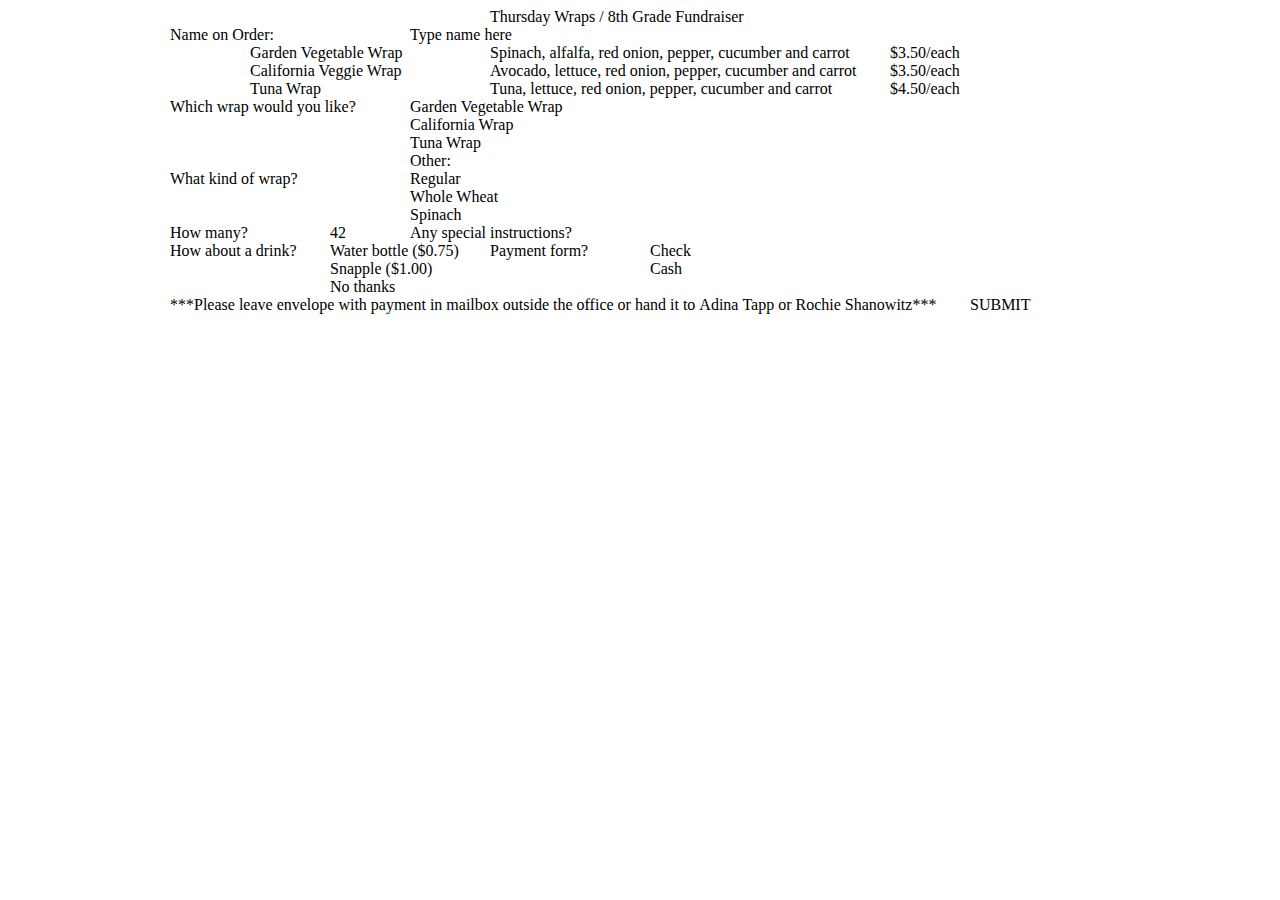
==== index.html @ fa71b80c "updates" ====
<html>
	<head>
		<meta http-equiv="content-type" content="text/html; charset=UTF-8">
		<title>Wrap Order Form</title>
		<link rel="stylesheet" type="text/css" href="css/index.css">
		<link rel="stylesheet" type="text/css" href="css/960_12_col.css">
	</head>
	<body>
		<div class="container_12">
			<div class=" prefix_4 grid_4 suffix_4">Thursday Wraps / 8th Grade Fundraiser</div>
			<div class="grid_3">Name on Order:</div><div class="grid_6 suffix_3">Type name here</div>
			<div class="prefix_1 grid_3">Garden Vegetable Wrap</div><div class="grid_5">Spinach, alfalfa, red onion, pepper, cucumber and carrot</div><div class="grid_2 suffix_1">$3.50/each</div>
			<div class="prefix_1 grid_3">California Veggie Wrap</div><div class="grid_5">Avocado, lettuce, red onion, pepper, cucumber and carrot</div><div class="grid_2 suffix_1">$3.50/each</div>
			<div class="prefix_1 grid_3">Tuna Wrap</div><div class="grid_5">Tuna, lettuce, red onion, pepper, cucumber and carrot</div>	<div class="grid_2 suffix_1">$4.50/each</div>
			<div class="grid_3">Which wrap would you like?</div><div class="grid_3 suffix_6">Garden Vegetable Wrap<br>California Wrap<br>Tuna Wrap<br>Other:</div>
			<div class="grid_3">What kind of wrap?</div><div class="grid_2 suffix_7">Regular<br>Whole Wheat<br>Spinach</div>
			<div class="grid_2">How many?</div><div class="grid_1">42</div><div class="grid_3 suffix_6">Any special instructions?</div>
			<div class="grid_2">How about a drink?</div><div class="grid_2">Water bottle ($0.75)<br>Snapple ($1.00)<br>No thanks</div><div class="grid_2">Payment form?</div><div class="grid_5 suffix_1">Check<br>Cash</div>
			<div class="grid_10">***Please leave envelope with payment in mailbox outside the office or hand it to Adina Tapp or Rochie Shanowitz***</div><div class="grid_2">SUBMIT</div>
		</div>
	</body>
</html>
---- css/index.css ----
.wrapTypes {
	min-width: 100px;
	min-height: 100px;
	border: solid 5px gray;
}
---- css/960_12_col.css ----
/*
  960 Grid System ~ Core CSS.
  Learn more ~ http://960.gs/

  Licensed under GPL and MIT.
*/

/*
  Forces backgrounds to span full width,
  even if there is horizontal scrolling.
  Increase this if your layout is wider.

  Note: IE6 works fine without this fix.
*/

body {
  min-width: 960px;
}

/* `Container
----------------------------------------------------------------------------------------------------*/

.container_12 {
  margin-left: auto;
  margin-right: auto;
  width: 960px;
}

/* `Grid >> Global
----------------------------------------------------------------------------------------------------*/

.grid_1,
.grid_2,
.grid_3,
.grid_4,
.grid_5,
.grid_6,
.grid_7,
.grid_8,
.grid_9,
.grid_10,
.grid_11,
.grid_12 {
  display: inline;
  float: left;
  margin-left: 10px;
  margin-right: 10px;
}

.push_1, .pull_1,
.push_2, .pull_2,
.push_3, .pull_3,
.push_4, .pull_4,
.push_5, .pull_5,
.push_6, .pull_6,
.push_7, .pull_7,
.push_8, .pull_8,
.push_9, .pull_9,
.push_10, .pull_10,
.push_11, .pull_11 {
  position: relative;
}

/* `Grid >> Children (Alpha ~ First, Omega ~ Last)
----------------------------------------------------------------------------------------------------*/

.alpha {
  margin-left: 0;
}

.omega {
  margin-right: 0;
}

/* `Grid >> 12 Columns
----------------------------------------------------------------------------------------------------*/

.container_12 .grid_1 {
  width: 60px;
}

.container_12 .grid_2 {
  width: 140px;
}

.container_12 .grid_3 {
  width: 220px;
}

.container_12 .grid_4 {
  width: 300px;
}

.container_12 .grid_5 {
  width: 380px;
}

.container_12 .grid_6 {
  width: 460px;
}

.container_12 .grid_7 {
  width: 540px;
}

.container_12 .grid_8 {
  width: 620px;
}

.container_12 .grid_9 {
  width: 700px;
}

.container_12 .grid_10 {
  width: 780px;
}

.container_12 .grid_11 {
  width: 860px;
}

.container_12 .grid_12 {
  width: 940px;
}

/* `Prefix Extra Space >> 12 Columns
----------------------------------------------------------------------------------------------------*/

.container_12 .prefix_1 {
  padding-left: 80px;
}

.container_12 .prefix_2 {
  padding-left: 160px;
}

.container_12 .prefix_3 {
  padding-left: 240px;
}

.container_12 .prefix_4 {
  padding-left: 320px;
}

.container_12 .prefix_5 {
  padding-left: 400px;
}

.container_12 .prefix_6 {
  padding-left: 480px;
}

.container_12 .prefix_7 {
  padding-left: 560px;
}

.container_12 .prefix_8 {
  padding-left: 640px;
}

.container_12 .prefix_9 {
  padding-left: 720px;
}

.container_12 .prefix_10 {
  padding-left: 800px;
}

.container_12 .prefix_11 {
  padding-left: 880px;
}

/* `Suffix Extra Space >> 12 Columns
----------------------------------------------------------------------------------------------------*/

.container_12 .suffix_1 {
  padding-right: 80px;
}

.container_12 .suffix_2 {
  padding-right: 160px;
}

.container_12 .suffix_3 {
  padding-right: 240px;
}

.container_12 .suffix_4 {
  padding-right: 320px;
}

.container_12 .suffix_5 {
  padding-right: 400px;
}

.container_12 .suffix_6 {
  padding-right: 480px;
}

.container_12 .suffix_7 {
  padding-right: 560px;
}

.container_12 .suffix_8 {
  padding-right: 640px;
}

.container_12 .suffix_9 {
  padding-right: 720px;
}

.container_12 .suffix_10 {
  padding-right: 800px;
}

.container_12 .suffix_11 {
  padding-right: 880px;
}

/* `Push Space >> 12 Columns
----------------------------------------------------------------------------------------------------*/

.container_12 .push_1 {
  left: 80px;
}

.container_12 .push_2 {
  left: 160px;
}

.container_12 .push_3 {
  left: 240px;
}

.container_12 .push_4 {
  left: 320px;
}

.container_12 .push_5 {
  left: 400px;
}

.container_12 .push_6 {
  left: 480px;
}

.container_12 .push_7 {
  left: 560px;
}

.container_12 .push_8 {
  left: 640px;
}

.container_12 .push_9 {
  left: 720px;
}

.container_12 .push_10 {
  left: 800px;
}

.container_12 .push_11 {
  left: 880px;
}

/* `Pull Space >> 12 Columns
----------------------------------------------------------------------------------------------------*/

.container_12 .pull_1 {
  left: -80px;
}

.container_12 .pull_2 {
  left: -160px;
}

.container_12 .pull_3 {
  left: -240px;
}

.container_12 .pull_4 {
  left: -320px;
}

.container_12 .pull_5 {
  left: -400px;
}

.container_12 .pull_6 {
  left: -480px;
}

.container_12 .pull_7 {
  left: -560px;
}

.container_12 .pull_8 {
  left: -640px;
}

.container_12 .pull_9 {
  left: -720px;
}

.container_12 .pull_10 {
  left: -800px;
}

.container_12 .pull_11 {
  left: -880px;
}

/* `Clear Floated Elements
----------------------------------------------------------------------------------------------------*/

/* http://sonspring.com/journal/clearing-floats */

.clear {
  clear: both;
  display: block;
  overflow: hidden;
  visibility: hidden;
  width: 0;
  height: 0;
}

/* http://www.yuiblog.com/blog/2010/09/27/clearfix-reloaded-overflowhidden-demystified */

.clearfix:before,
.clearfix:after,
.container_12:before,
.container_12:after {
  content: '.';
  display: block;
  overflow: hidden;
  visibility: hidden;
  font-size: 0;
  line-height: 0;
  width: 0;
  height: 0;
}

.clearfix:after,
.container_12:after {
  clear: both;
}

/*
  The following zoom:1 rule is specifically for IE6 + IE7.
  Move to separate stylesheet if invalid CSS is a problem.
*/

.clearfix,
.container_12 {
  zoom: 1;
}
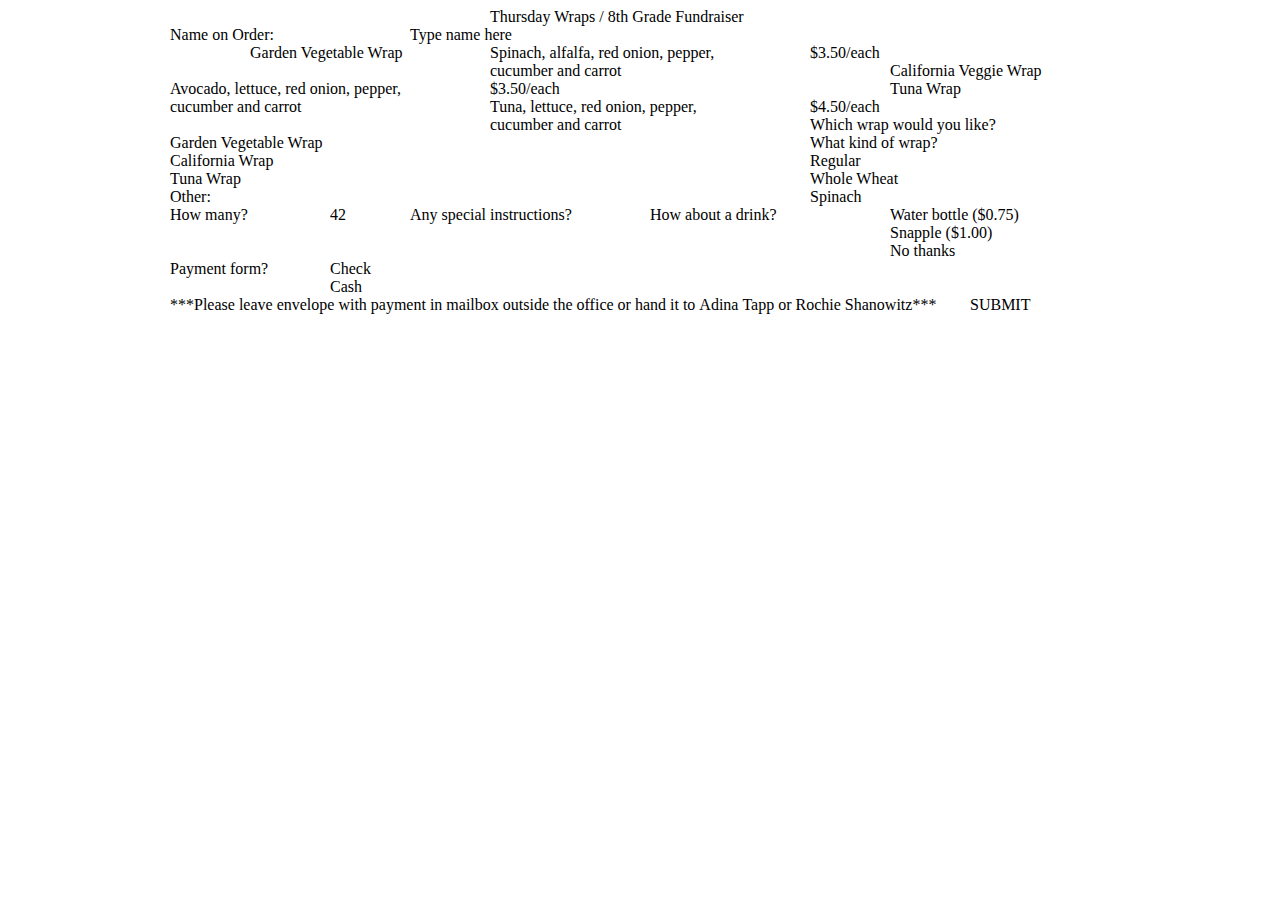
==== commit 53514ade: "update 2014 02 05" ====
--- a/index.html
+++ b/index.html
@@ -9,13 +9,13 @@
 		<div class="container_12">
 			<div class=" prefix_4 grid_4 suffix_4">Thursday Wraps / 8th Grade Fundraiser</div>
 			<div class="grid_3">Name on Order:</div><div class="grid_6 suffix_3">Type name here</div>
-			<div class="prefix_1 grid_3">Garden Vegetable Wrap</div><div class="grid_5">Spinach, alfalfa, red onion, pepper, cucumber and carrot</div><div class="grid_2 suffix_1">$3.50/each</div>
-			<div class="prefix_1 grid_3">California Veggie Wrap</div><div class="grid_5">Avocado, lettuce, red onion, pepper, cucumber and carrot</div><div class="grid_2 suffix_1">$3.50/each</div>
-			<div class="prefix_1 grid_3">Tuna Wrap</div><div class="grid_5">Tuna, lettuce, red onion, pepper, cucumber and carrot</div>	<div class="grid_2 suffix_1">$4.50/each</div>
-			<div class="grid_3">Which wrap would you like?</div><div class="grid_3 suffix_6">Garden Vegetable Wrap<br>California Wrap<br>Tuna Wrap<br>Other:</div>
-			<div class="grid_3">What kind of wrap?</div><div class="grid_2 suffix_7">Regular<br>Whole Wheat<br>Spinach</div>
-			<div class="grid_2">How many?</div><div class="grid_1">42</div><div class="grid_3 suffix_6">Any special instructions?</div>
-			<div class="grid_2">How about a drink?</div><div class="grid_2">Water bottle ($0.75)<br>Snapple ($1.00)<br>No thanks</div><div class="grid_2">Payment form?</div><div class="grid_5 suffix_1">Check<br>Cash</div>
+			<div class="prefix_1 grid_3">Garden Vegetable Wrap</div>	<div class="grid_4">Spinach, alfalfa, red onion, pepper, cucumber and carrot</div>	<div class="grid_2 suffix_2">$3.50/each</div>
+			<div class="prefix_1 grid_3">California Veggie Wrap</div>	<div class="grid_4">Avocado, lettuce, red onion, pepper, cucumber and carrot</div>	<div class="grid_2 suffix_2">$3.50/each</div>
+			<div class="prefix_1 grid_3">Tuna Wrap</div>				<div class="grid_4">Tuna, lettuce, red onion, pepper, cucumber and carrot</div>		<div class="grid_2 suffix_2">$4.50/each</div>
+			<div class="grid_4">Which wrap would you like?</div><div class="grid_8">Garden Vegetable Wrap<br>California Wrap<br>Tuna Wrap<br>Other:</div>
+			<div class="grid_3">What kind of wrap?</div><div class="grid_2">Regular<br>Whole Wheat<br>Spinach</div><div class="grid_7"></div>
+			<div class="grid_2">How many?</div><div class="grid_1">42</div><div class="grid_3">Any special instructions?</div><div class="grid_6"></div>
+			<div class="grid_3">How about a drink?</div><div class="grid_2">Water bottle ($0.75)<br>Snapple ($1.00)<br>No thanks</div><div class="grid_2">Payment form?</div><div class="grid_5">Check<br>Cash</div>
 			<div class="grid_10">***Please leave envelope with payment in mailbox outside the office or hand it to Adina Tapp or Rochie Shanowitz***</div><div class="grid_2">SUBMIT</div>
 		</div>
 	</body>
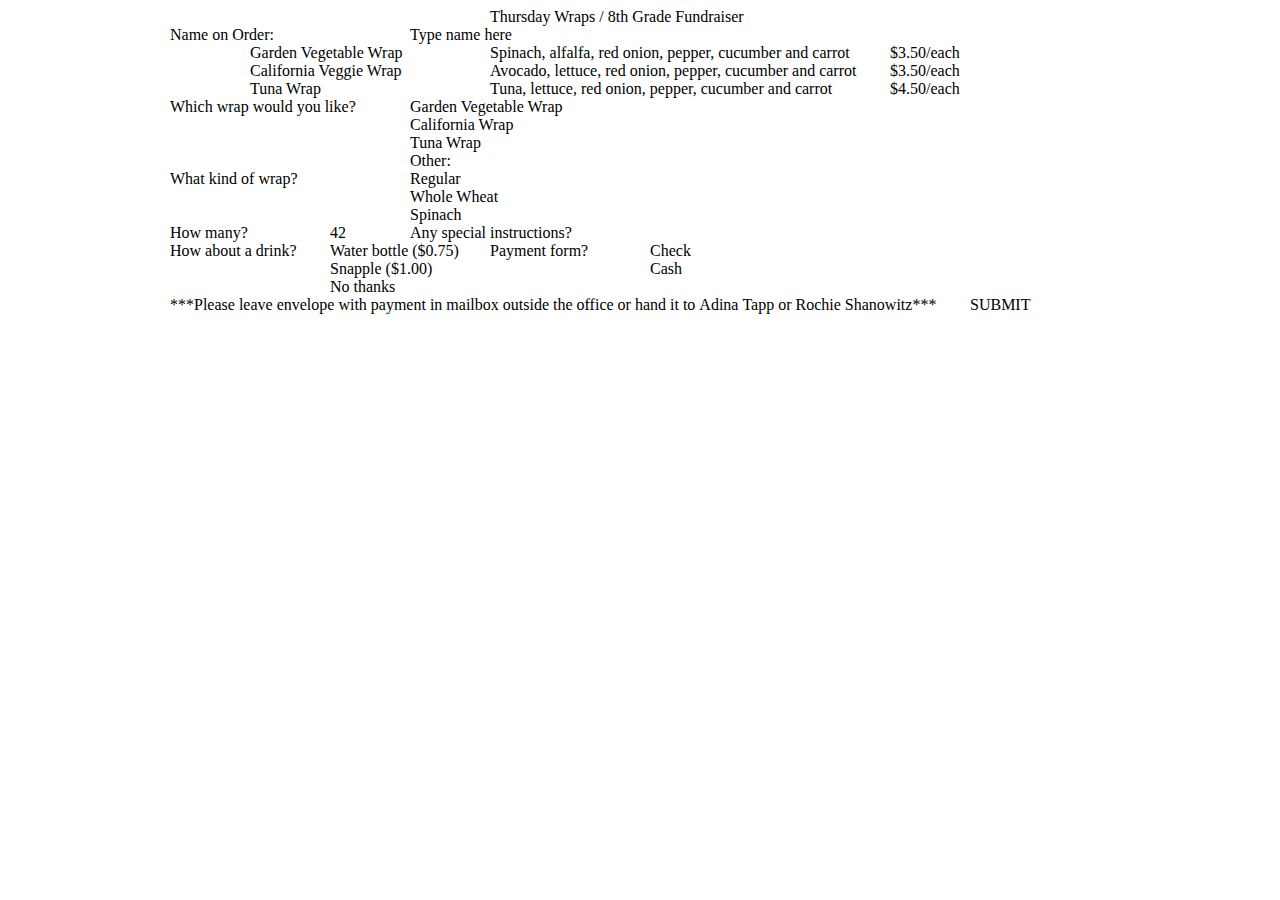
==== commit b81c378a: "updates" ====
--- a/index.html
+++ b/index.html
@@ -9,13 +9,13 @@
 		<div class="container_12">
 			<div class=" prefix_4 grid_4 suffix_4">Thursday Wraps / 8th Grade Fundraiser</div>
 			<div class="grid_3">Name on Order:</div><div class="grid_6 suffix_3">Type name here</div>
-			<div class="prefix_1 grid_3">Garden Vegetable Wrap</div>	<div class="grid_4">Spinach, alfalfa, red onion, pepper, cucumber and carrot</div>	<div class="grid_2 suffix_2">$3.50/each</div>
-			<div class="prefix_1 grid_3">California Veggie Wrap</div>	<div class="grid_4">Avocado, lettuce, red onion, pepper, cucumber and carrot</div>	<div class="grid_2 suffix_2">$3.50/each</div>
-			<div class="prefix_1 grid_3">Tuna Wrap</div>				<div class="grid_4">Tuna, lettuce, red onion, pepper, cucumber and carrot</div>		<div class="grid_2 suffix_2">$4.50/each</div>
-			<div class="grid_4">Which wrap would you like?</div><div class="grid_8">Garden Vegetable Wrap<br>California Wrap<br>Tuna Wrap<br>Other:</div>
-			<div class="grid_3">What kind of wrap?</div><div class="grid_2">Regular<br>Whole Wheat<br>Spinach</div><div class="grid_7"></div>
-			<div class="grid_2">How many?</div><div class="grid_1">42</div><div class="grid_3">Any special instructions?</div><div class="grid_6"></div>
-			<div class="grid_3">How about a drink?</div><div class="grid_2">Water bottle ($0.75)<br>Snapple ($1.00)<br>No thanks</div><div class="grid_2">Payment form?</div><div class="grid_5">Check<br>Cash</div>
+			<div class="prefix_1 grid_3">Garden Vegetable Wrap</div><div class="grid_5">Spinach, alfalfa, red onion, pepper, cucumber and carrot</div><div class="grid_2 suffix_1">$3.50/each</div>
+			<div class="prefix_1 grid_3">California Veggie Wrap</div><div class="grid_5">Avocado, lettuce, red onion, pepper, cucumber and carrot</div><div class="grid_2 suffix_1">$3.50/each</div>
+			<div class="prefix_1 grid_3">Tuna Wrap</div><div class="grid_5">Tuna, lettuce, red onion, pepper, cucumber and carrot</div>	<div class="grid_2 suffix_1">$4.50/each</div>
+			<div class="grid_3">Which wrap would you like?</div><div class="grid_3 suffix_6">Garden Vegetable Wrap<br>California Wrap<br>Tuna Wrap<br>Other:</div>
+			<div class="grid_3">What kind of wrap?</div><div class="grid_2 suffix_7">Regular<br>Whole Wheat<br>Spinach</div>
+			<div class="grid_2">How many?</div><div class="grid_1">42</div><div class="grid_3 suffix_6">Any special instructions?</div>
+			<div class="grid_2">How about a drink?</div><div class="grid_2">Water bottle ($0.75)<br>Snapple ($1.00)<br>No thanks</div><div class="grid_2">Payment form?</div><div class="grid_5 suffix_1">Check<br>Cash</div>
 			<div class="grid_10">***Please leave envelope with payment in mailbox outside the office or hand it to Adina Tapp or Rochie Shanowitz***</div><div class="grid_2">SUBMIT</div>
 		</div>
 	</body>
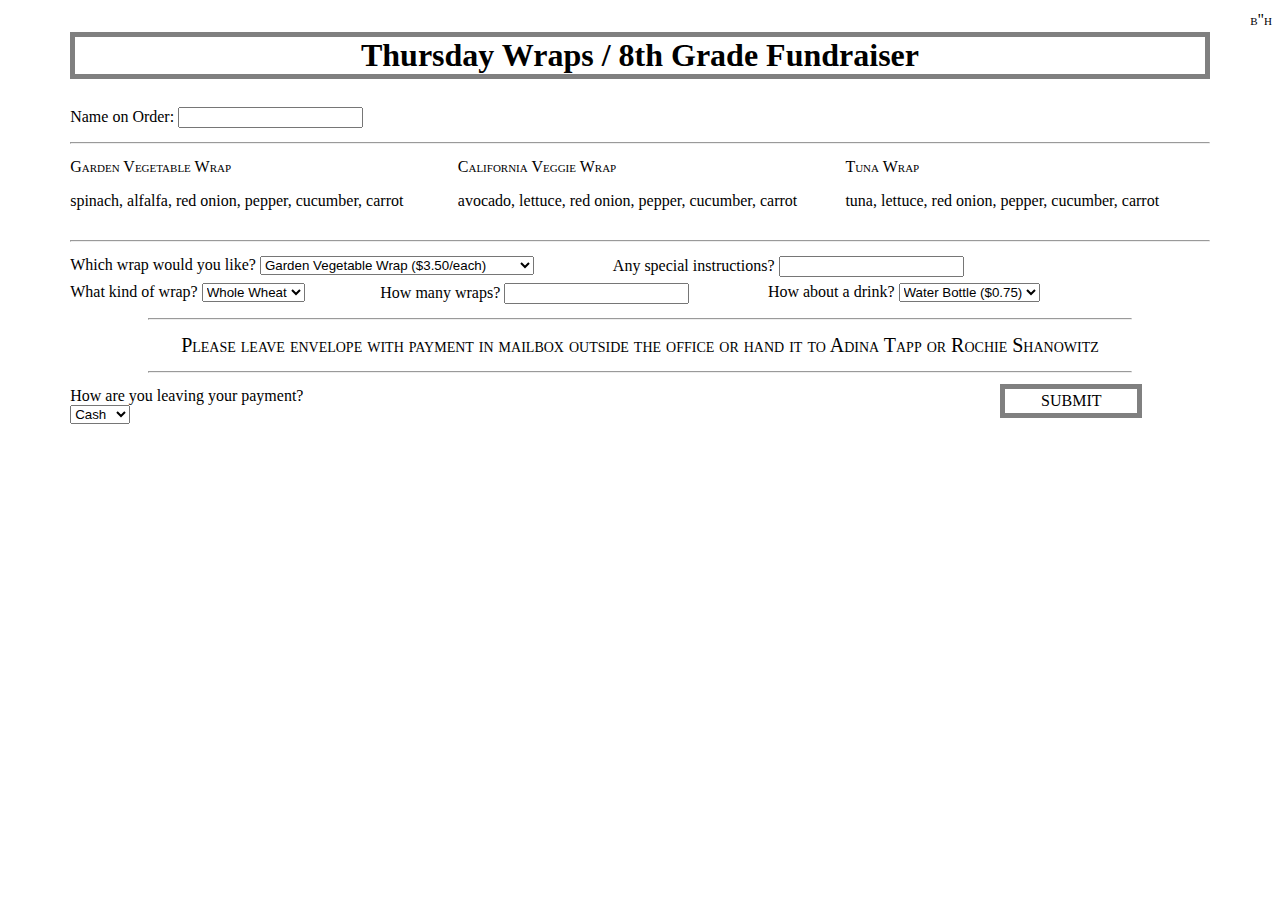
==== commit ad7e6839: "finished layout and content" ====
--- a/index.html
+++ b/index.html
@@ -3,20 +3,57 @@
 		<meta http-equiv="content-type" content="text/html; charset=UTF-8">
 		<title>Wrap Order Form</title>
 		<link rel="stylesheet" type="text/css" href="css/index.css">
-		<link rel="stylesheet" type="text/css" href="css/960_12_col.css">
+		<link rel="stylesheet" type="text/css" href="css/960gs.css">
 	</head>
 	<body>
-		<div class="container_12">
-			<div class=" prefix_4 grid_4 suffix_4">Thursday Wraps / 8th Grade Fundraiser</div>
-			<div class="grid_3">Name on Order:</div><div class="grid_6 suffix_3">Type name here</div>
-			<div class="prefix_1 grid_3">Garden Vegetable Wrap</div><div class="grid_5">Spinach, alfalfa, red onion, pepper, cucumber and carrot</div><div class="grid_2 suffix_1">$3.50/each</div>
-			<div class="prefix_1 grid_3">California Veggie Wrap</div><div class="grid_5">Avocado, lettuce, red onion, pepper, cucumber and carrot</div><div class="grid_2 suffix_1">$3.50/each</div>
-			<div class="prefix_1 grid_3">Tuna Wrap</div><div class="grid_5">Tuna, lettuce, red onion, pepper, cucumber and carrot</div>	<div class="grid_2 suffix_1">$4.50/each</div>
-			<div class="grid_3">Which wrap would you like?</div><div class="grid_3 suffix_6">Garden Vegetable Wrap<br>California Wrap<br>Tuna Wrap<br>Other:</div>
-			<div class="grid_3">What kind of wrap?</div><div class="grid_2 suffix_7">Regular<br>Whole Wheat<br>Spinach</div>
-			<div class="grid_2">How many?</div><div class="grid_1">42</div><div class="grid_3 suffix_6">Any special instructions?</div>
-			<div class="grid_2">How about a drink?</div><div class="grid_2">Water bottle ($0.75)<br>Snapple ($1.00)<br>No thanks</div><div class="grid_2">Payment form?</div><div class="grid_5 suffix_1">Check<br>Cash</div>
-			<div class="grid_10">***Please leave envelope with payment in mailbox outside the office or hand it to Adina Tapp or Rochie Shanowitz***</div><div class="grid_2">SUBMIT</div>
-		</div>
+		<div class="bh">b"h</div>
+		<form class="container_15" action="placeOrder.php" method="post">
+			<div class="grid_15"><h1 class="box">Thursday Wraps / 8th Grade Fundraiser</h1></div>
+			<div class="grid_5">Name on Order: <input type="text" name="name"></div>
+			
+			<div class="grid_15"><hr></div>
+			<div class="grid_5"><p class="title">Garden Vegetable Wrap</p><p>spinach, alfalfa, red onion, pepper, cucumber, carrot</p></div>
+			<div class="grid_5"><p class="title">California Veggie Wrap</p><p>avocado, lettuce, red onion, pepper, cucumber, carrot</p></div>
+			<div class="grid_5"><p class="title">Tuna Wrap</p><p>tuna, lettuce, red onion, pepper, cucumber, carrot</p></div>
+			<div class="grid_15"><hr></div>
+			
+			<div class="grid_7">Which wrap would you like?
+				<select name="wrapInside">
+					<option value="Garden Vegetable Wrap">Garden Vegetable Wrap ($3.50/each)</option>
+					<option value="California Veggie Wrap">California Veggie Wrap ($3.50/each)</option>
+					<option value="Tuna Wrap">Tuna Wrap ($4.50/each)</option>
+					<option value="Other">Other (please detail in special instructions)</option>
+				</select>
+			</div>
+			<div class="grid_6">Any special instructions? <input type="text" name="details"></div>
+			
+			<div class="grid_4">What kind of wrap?
+				<select name="wrapOutside">
+					<option value="Whole Wheat">Whole Wheat</option>
+					<option value="Regular">Regular</option>
+					<option value="Spinach">Spinach</option>
+				</select>
+			</div>
+			<div class="grid_5">How many wraps? <input type="number" name="howMany"></div>
+			<div class="grid_4">How about a drink?
+				<select name="drink">
+					<option value="Water Bottle">Water Bottle ($0.75)</option>
+					<option value="Snapple">Snapple ($1.00)</option>
+					<option value="none">No Thanks</option>
+				</select>
+			</div>
+			
+			<div class="prefix_1 grid_13 suffix_1"><hr></div>
+			<div class="prefix_1 grid_13 suffix_1 footer">Please leave envelope with payment in mailbox outside the office or hand it to Adina Tapp or Rochie Shanowitz</div>
+			<div class="prefix_1 grid_13 suffix_1"><hr></div>
+
+			<div class="grid_4 suffix_8">How are you leaving your payment?
+				<select name="payment">
+					<option value="cash">Cash</option>
+					<option value="check">Check</option>
+				</select>
+			</div>
+			<div class="grid_2 box">SUBMIT</div>
+		</form>
 	</body>
 </html>--- a/css/index.css
+++ b/css/index.css
@@ -1,5 +1,18 @@
-.wrapTypes {
-	min-width: 100px;
-	min-height: 100px;
+div {
+	padding: 3px 0px;
+}
+.box {
 	border: solid 5px gray;
+	text-align: center;
+}
+.bh, .title, .footer {
+	font-variant: small-caps;
+	margin: 0px;
+}
+.footer {
+	text-align: center;
+	font-size: 1.25em;
+}
+.bh {
+	float: right;
 }--- a/css/960gs.css
+++ b/css/960gs.css
@@ -0,0 +1,406 @@
+/*
+  Variable Grid System (Fluid Version).
+  Learn more ~ http://www.spry-soft.com/grids/
+  Based on 960 Grid System - http://960.gs/ & 960 Fluid - http://www.designinfluences.com/
+
+  Licensed under GPL and MIT.
+*/
+
+
+/* Containers
+----------------------------------------------------------------------------------------------------*/
+.container_15 {
+  width: 92%;
+  margin-left: 4%;
+  margin-right: 4%;
+}
+
+/* Grid >> Global
+----------------------------------------------------------------------------------------------------*/
+
+.grid_1,
+.grid_2,
+.grid_3,
+.grid_4,
+.grid_5,
+.grid_6,
+.grid_7,
+.grid_8,
+.grid_9,
+.grid_10,
+.grid_11,
+.grid_12,
+.grid_13,
+.grid_14,
+.grid_15 {
+  display:inline;
+  float: left;
+  position: relative;
+  margin-left: 1%;
+  margin-right: 1%;
+}
+
+/* Grid >> Children (Alpha ~ First, Omega ~ Last)
+----------------------------------------------------------------------------------------------------*/
+
+.alpha {
+  margin-left: 0;
+}
+
+.omega {
+  margin-right: 0;
+}
+
+/* Grid >> 15 Columns
+----------------------------------------------------------------------------------------------------*/
+
+
+.container_15 .grid_1 {
+  width:4.667%;
+}
+
+.container_15 .grid_2 {
+  width:11.333%;
+}
+
+.container_15 .grid_3 {
+  width:18.0%;
+}
+
+.container_15 .grid_4 {
+  width:24.667%;
+}
+
+.container_15 .grid_5 {
+  width:31.333%;
+}
+
+.container_15 .grid_6 {
+  width:38.0%;
+}
+
+.container_15 .grid_7 {
+  width:44.667%;
+}
+
+.container_15 .grid_8 {
+  width:51.333%;
+}
+
+.container_15 .grid_9 {
+  width:58.0%;
+}
+
+.container_15 .grid_10 {
+  width:64.667%;
+}
+
+.container_15 .grid_11 {
+  width:71.333%;
+}
+
+.container_15 .grid_12 {
+  width:78.0%;
+}
+
+.container_15 .grid_13 {
+  width:84.667%;
+}
+
+.container_15 .grid_14 {
+  width:91.333%;
+}
+
+.container_15 .grid_15 {
+  width:98.0%;
+}
+
+
+
+/* Prefix Extra Space >> 15 Columns
+----------------------------------------------------------------------------------------------------*/
+
+
+.container_15 .prefix_1 {
+  padding-left:6.667%;
+}
+
+.container_15 .prefix_2 {
+  padding-left:13.333%;
+}
+
+.container_15 .prefix_3 {
+  padding-left:20.0%;
+}
+
+.container_15 .prefix_4 {
+  padding-left:26.667%;
+}
+
+.container_15 .prefix_5 {
+  padding-left:33.333%;
+}
+
+.container_15 .prefix_6 {
+  padding-left:40.0%;
+}
+
+.container_15 .prefix_7 {
+  padding-left:46.667%;
+}
+
+.container_15 .prefix_8 {
+  padding-left:53.333%;
+}
+
+.container_15 .prefix_9 {
+  padding-left:60.0%;
+}
+
+.container_15 .prefix_10 {
+  padding-left:66.667%;
+}
+
+.container_15 .prefix_11 {
+  padding-left:73.333%;
+}
+
+.container_15 .prefix_12 {
+  padding-left:80.0%;
+}
+
+.container_15 .prefix_13 {
+  padding-left:86.667%;
+}
+
+.container_15 .prefix_14 {
+  padding-left:93.333%;
+}
+
+
+
+/* Suffix Extra Space >> 15 Columns
+----------------------------------------------------------------------------------------------------*/
+
+
+.container_15 .suffix_1 {
+  padding-right:6.667%;
+}
+
+.container_15 .suffix_2 {
+  padding-right:13.333%;
+}
+
+.container_15 .suffix_3 {
+  padding-right:20.0%;
+}
+
+.container_15 .suffix_4 {
+  padding-right:26.667%;
+}
+
+.container_15 .suffix_5 {
+  padding-right:33.333%;
+}
+
+.container_15 .suffix_6 {
+  padding-right:40.0%;
+}
+
+.container_15 .suffix_7 {
+  padding-right:46.667%;
+}
+
+.container_15 .suffix_8 {
+  padding-right:53.333%;
+}
+
+.container_15 .suffix_9 {
+  padding-right:60.0%;
+}
+
+.container_15 .suffix_10 {
+  padding-right:66.667%;
+}
+
+.container_15 .suffix_11 {
+  padding-right:73.333%;
+}
+
+.container_15 .suffix_12 {
+  padding-right:80.0%;
+}
+
+.container_15 .suffix_13 {
+  padding-right:86.667%;
+}
+
+.container_15 .suffix_14 {
+  padding-right:93.333%;
+}
+
+
+
+/* Push Space >> 15 Columns
+----------------------------------------------------------------------------------------------------*/
+
+
+.container_15 .push_1 {
+  left:6.667%;
+}
+
+.container_15 .push_2 {
+  left:13.333%;
+}
+
+.container_15 .push_3 {
+  left:20.0%;
+}
+
+.container_15 .push_4 {
+  left:26.667%;
+}
+
+.container_15 .push_5 {
+  left:33.333%;
+}
+
+.container_15 .push_6 {
+  left:40.0%;
+}
+
+.container_15 .push_7 {
+  left:46.667%;
+}
+
+.container_15 .push_8 {
+  left:53.333%;
+}
+
+.container_15 .push_9 {
+  left:60.0%;
+}
+
+.container_15 .push_10 {
+  left:66.667%;
+}
+
+.container_15 .push_11 {
+  left:73.333%;
+}
+
+.container_15 .push_12 {
+  left:80.0%;
+}
+
+.container_15 .push_13 {
+  left:86.667%;
+}
+
+.container_15 .push_14 {
+  left:93.333%;
+}
+
+
+
+/* Pull Space >> 15 Columns
+----------------------------------------------------------------------------------------------------*/
+
+
+.container_15 .pull_1 {
+  left:-6.667%;
+}
+
+.container_15 .pull_2 {
+  left:-13.333%;
+}
+
+.container_15 .pull_3 {
+  left:-20.0%;
+}
+
+.container_15 .pull_4 {
+  left:-26.667%;
+}
+
+.container_15 .pull_5 {
+  left:-33.333%;
+}
+
+.container_15 .pull_6 {
+  left:-40.0%;
+}
+
+.container_15 .pull_7 {
+  left:-46.667%;
+}
+
+.container_15 .pull_8 {
+  left:-53.333%;
+}
+
+.container_15 .pull_9 {
+  left:-60.0%;
+}
+
+.container_15 .pull_10 {
+  left:-66.667%;
+}
+
+.container_15 .pull_11 {
+  left:-73.333%;
+}
+
+.container_15 .pull_12 {
+  left:-80.0%;
+}
+
+.container_15 .pull_13 {
+  left:-86.667%;
+}
+
+.container_15 .pull_14 {
+  left:-93.333%;
+}
+
+
+
+
+/* Clear Floated Elements
+----------------------------------------------------------------------------------------------------*/
+
+/* http://sonspring.com/journal/clearing-floats */
+
+.clear {
+  clear: both;
+  display: block;
+  overflow: hidden;
+  visibility: hidden;
+  width: 0;
+  height: 0;
+}
+
+/* http://perishablepress.com/press/2008/02/05/lessons-learned-concerning-the-clearfix-css-hack */
+
+.clearfix:after {
+  clear: both;
+  content: ' ';
+  display: block;
+  font-size: 0;
+  line-height: 0;
+  visibility: hidden;
+  width: 0;
+  height: 0;
+}
+
+.clearfix {
+  display: inline-block;
+}
+
+* html .clearfix {
+  height: 1%;
+}
+
+.clearfix {
+  display: block;
+}